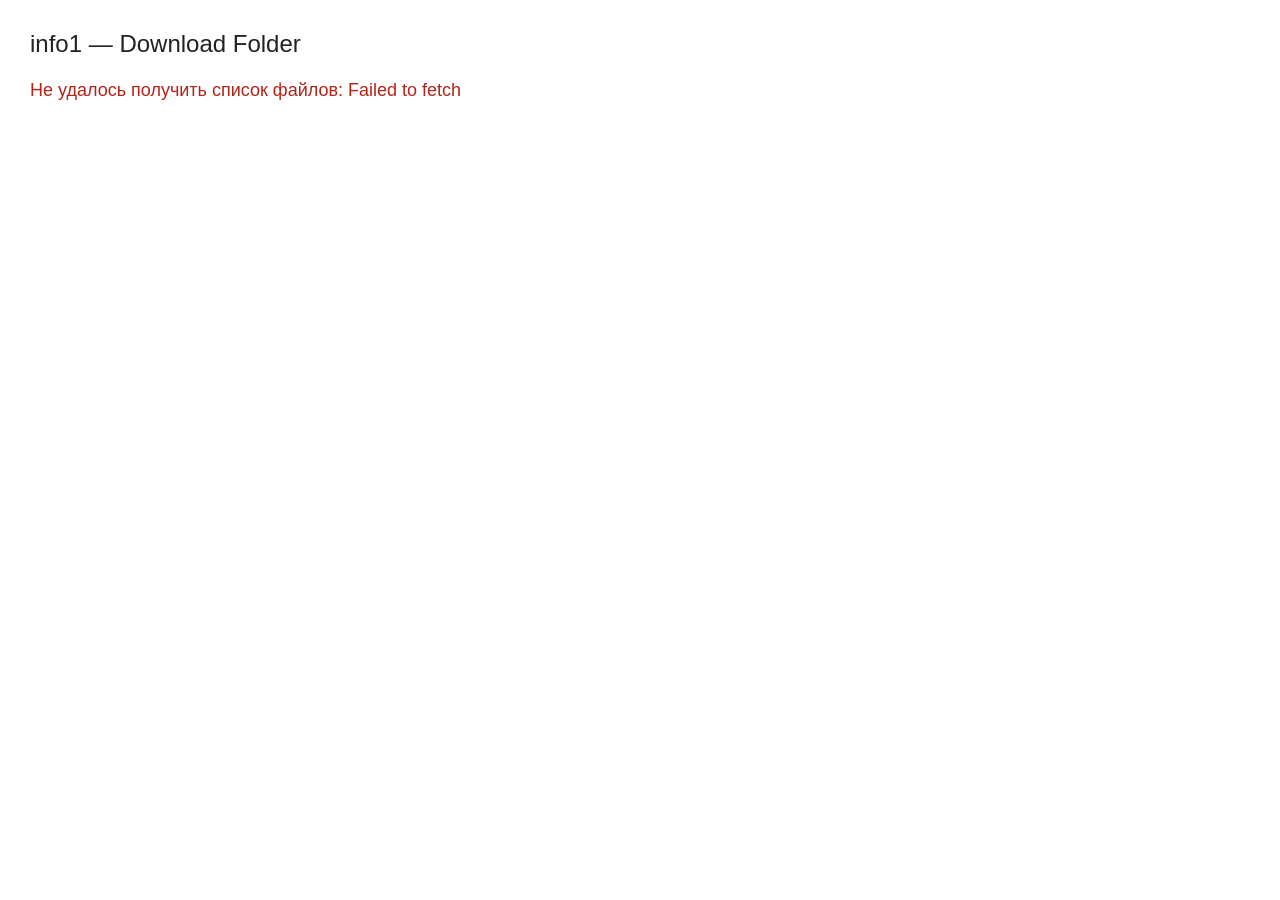
==== info1/index.html @ 00142c12 "Add files via upload" ====
<!doctype html>
<html lang="ru">
<head>
<meta charset="utf-8">
<meta name="viewport" content="width=device-width, initial-scale=1">
<title>Download Folder</title>
<style>
body{font-family:Calibri,Arial,sans-serif;margin:30px;color:#222}h1{font-size:24px;font-weight:400}#files{font-size:18px;line-height:1.8}a{text-decoration:none;color:#0969da;overflow-wrap:anywhere}a:hover{text-decoration:underline}.error{color:#b42318}
</style>
</head>
<body>
<h1 id="title">Download Folder</h1>
<div id="files">Загрузка списка файлов…</div>
<script>
(async function () {
  const owner = 'sornick02';
  const repo = 'letber';
  const branch = 'main';
  const folder = 'info1';
  const container = document.getElementById('files');
  document.getElementById('title').textContent = folder + ' — Download Folder';
  try {
    const api = `https://api.github.com/repos/${owner}/${repo}/contents/${folder}?ref=${encodeURIComponent(branch)}`;
    const response = await fetch(api, {headers: {'Accept':'application/vnd.github+json'}});
    if (!response.ok) throw new Error(`GitHub API: HTTP ${response.status}`);
    const entries = await response.json();
    if (!Array.isArray(entries)) throw new Error('Неверный ответ GitHub API');
    container.replaceChildren();
    const sorted = entries.filter(e => e.type === 'file' || e.type === 'dir').sort((a,b) => (a.type === b.type ? a.name.localeCompare(b.name, 'ru') : a.type === 'dir' ? -1 : 1));
    for (const entry of sorted) {
      if (entry.name === 'index.html' || entry.name === 'index.php') continue;
      const line = document.createElement('div');
      const link = document.createElement('a');
      link.textContent = (entry.type === 'dir' ? '📁 ' : '📄 ') + entry.name;
      link.href = entry.type === 'dir'
        ? `https://${owner}.github.io/${repo}/${entry.path.split('/').map(encodeURIComponent).join('/')}/`
        : `https://${owner}.github.io/${repo}/${entry.path.split('/').map(encodeURIComponent).join('/')}`;
      line.append(link);
      container.append(line);
    }
    if (!container.children.length) container.textContent = 'Нет файлов для отображения.';
  } catch (error) {
    container.className = 'error';
    container.textContent = 'Не удалось получить список файлов: ' + error.message;
  }
})();
</script>
</body>
</html>
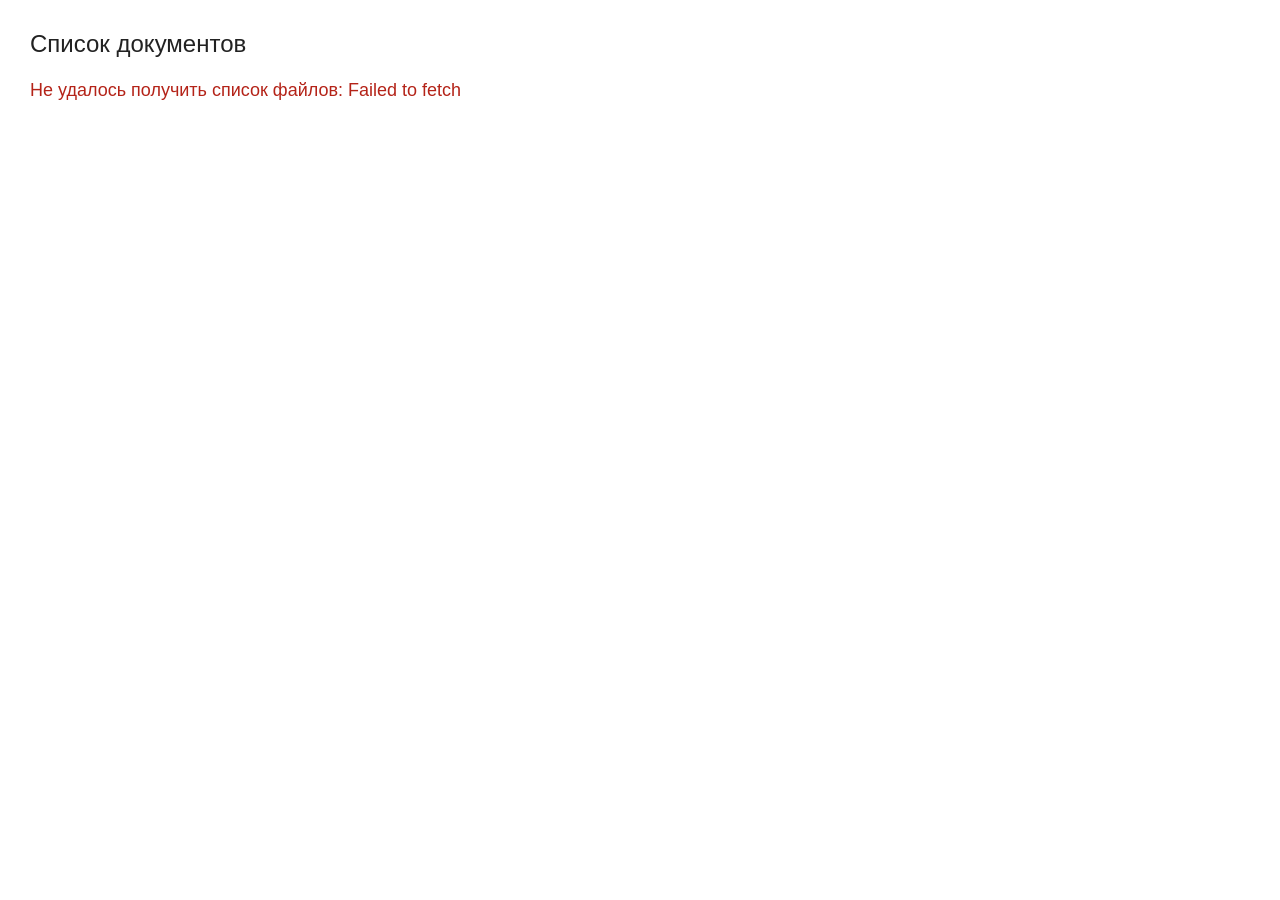
==== commit 0ff6897f: "Add files via upload" ====
--- a/info1/index.html
+++ b/info1/index.html
@@ -3,13 +3,13 @@
 <head>
 <meta charset="utf-8">
 <meta name="viewport" content="width=device-width, initial-scale=1">
-<title>Download Folder</title>
+<title>Список документов</title>
 <style>
 body{font-family:Calibri,Arial,sans-serif;margin:30px;color:#222}h1{font-size:24px;font-weight:400}#files{font-size:18px;line-height:1.8}a{text-decoration:none;color:#0969da;overflow-wrap:anywhere}a:hover{text-decoration:underline}.error{color:#b42318}
 </style>
 </head>
 <body>
-<h1 id="title">Download Folder</h1>
+<h1 id="title">Список документов</h1>
 <div id="files">Загрузка списка файлов…</div>
 <script>
 (async function () {
@@ -18,7 +18,6 @@
   const branch = 'main';
   const folder = 'info1';
   const container = document.getElementById('files');
-  document.getElementById('title').textContent = folder + ' — Download Folder';
   try {
     const api = `https://api.github.com/repos/${owner}/${repo}/contents/${folder}?ref=${encodeURIComponent(branch)}`;
     const response = await fetch(api, {headers: {'Accept':'application/vnd.github+json'}});
